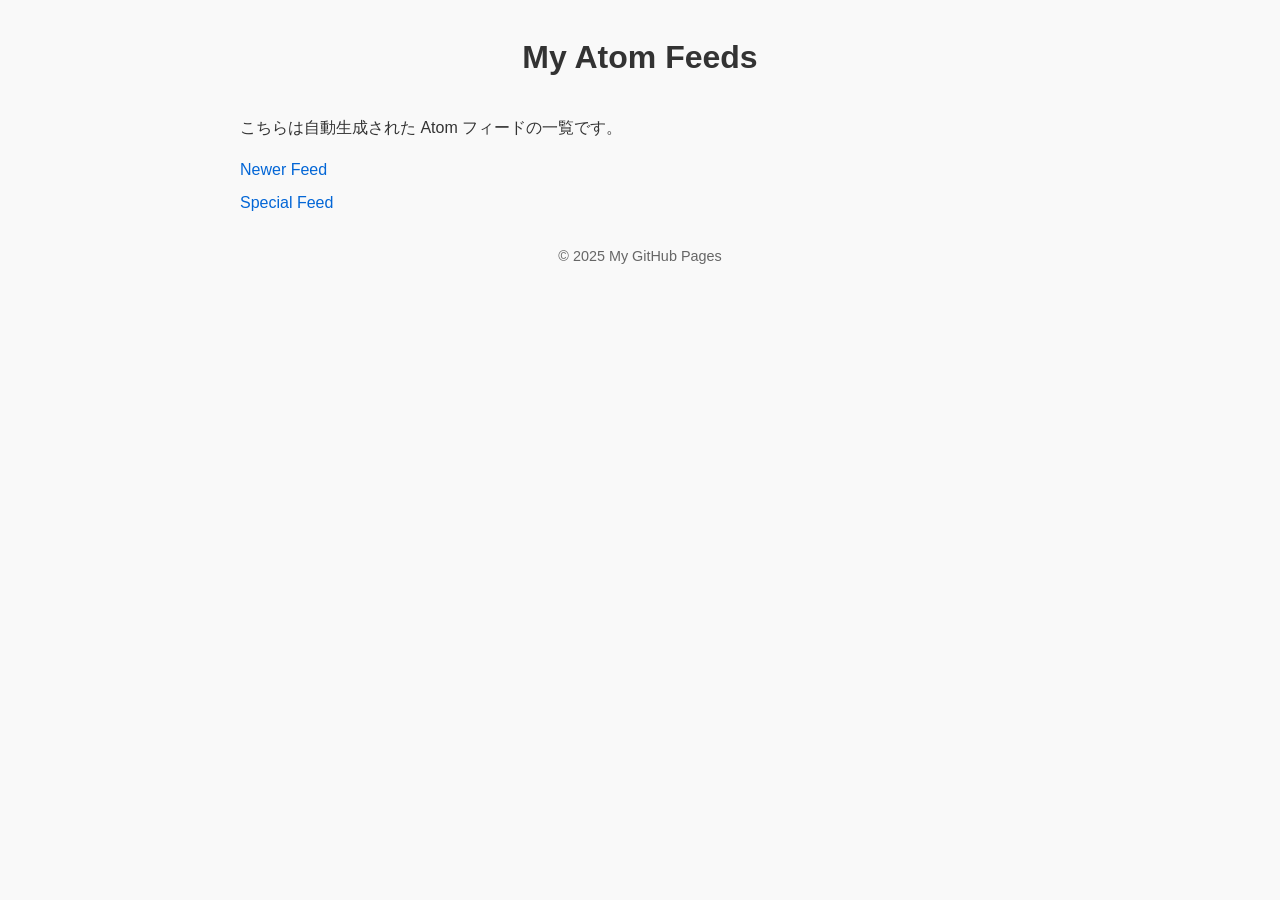
==== index.html @ 3a9ca571 "fix" ====
<!DOCTYPE html>
<html lang="ja">
<head>
  <meta charset="UTF-8">
  <meta name="viewport" content="width=device-width, initial-scale=1.0">
  <title>My Atom Feeds</title>
  <style>
    body {
      font-family: Arial, sans-serif;
      max-width: 800px;
      margin: 2em auto;
      padding: 0 1em;
      line-height: 1.6;
      background-color: #f9f9f9;
      color: #333;
    }
    h1 {
      text-align: center;
      margin-bottom: 1em;
    }
    ul {
      list-style: none;
      padding: 0;
    }
    li {
      margin: 0.5em 0;
    }
    a {
      color: #0366d6;
      text-decoration: none;
    }
    a:hover {
      text-decoration: underline;
    }
    footer {
      text-align: center;
      margin-top: 2em;
      font-size: 0.9em;
      color: #666;
    }
  </style>
</head>
<body>
  <h1>My Atom Feeds</h1>
  <p>こちらは自動生成された Atom フィードの一覧です。</p>
  <ul>
    <li><a href="tver/newer.atom">Newer Feed</a></li>
    <li><a href="tver/special.atom">Special Feed</a></li>
  </ul>
  <footer>
    &copy; 2025 My GitHub Pages
  </footer>
</body>
</html>
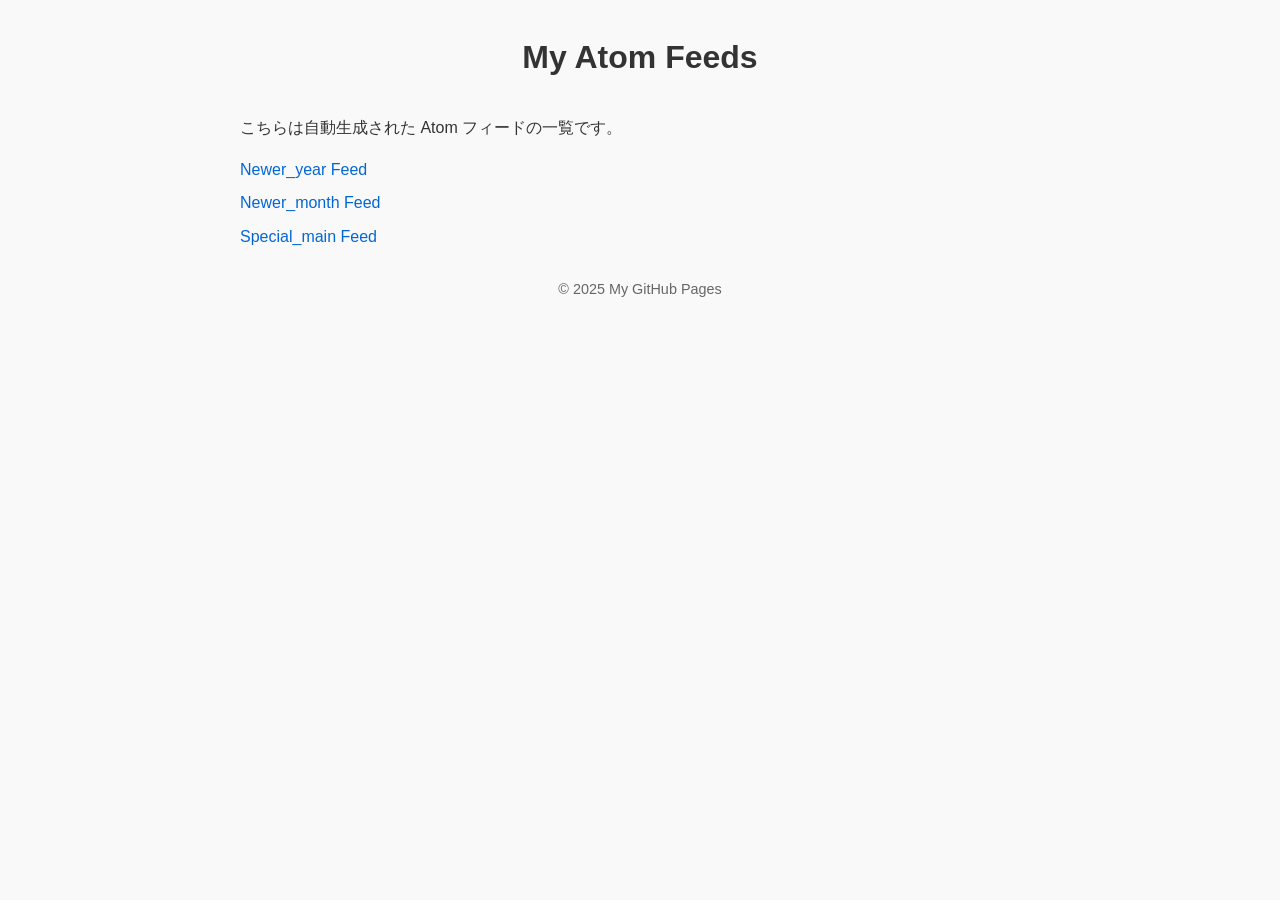
==== commit 979c7f3f: "fix" ====
--- a/index.html
+++ b/index.html
@@ -44,8 +44,9 @@
   <h1>My Atom Feeds</h1>
   <p>こちらは自動生成された Atom フィードの一覧です。</p>
   <ul>
-    <li><a href="tver/newer.atom">Newer Feed</a></li>
-    <li><a href="tver/special.atom">Special Feed</a></li>
+    <li><a href="feed/tver/newer[year].atom">Newer_year Feed</a></li>
+    <li><a href="feed/tver/newer[month].atom">Newer_month Feed</a></li>
+    <li><a href="feed/tver/special_main.atom">Special_main Feed</a></li>
   </ul>
   <footer>
     &copy; 2025 My GitHub Pages
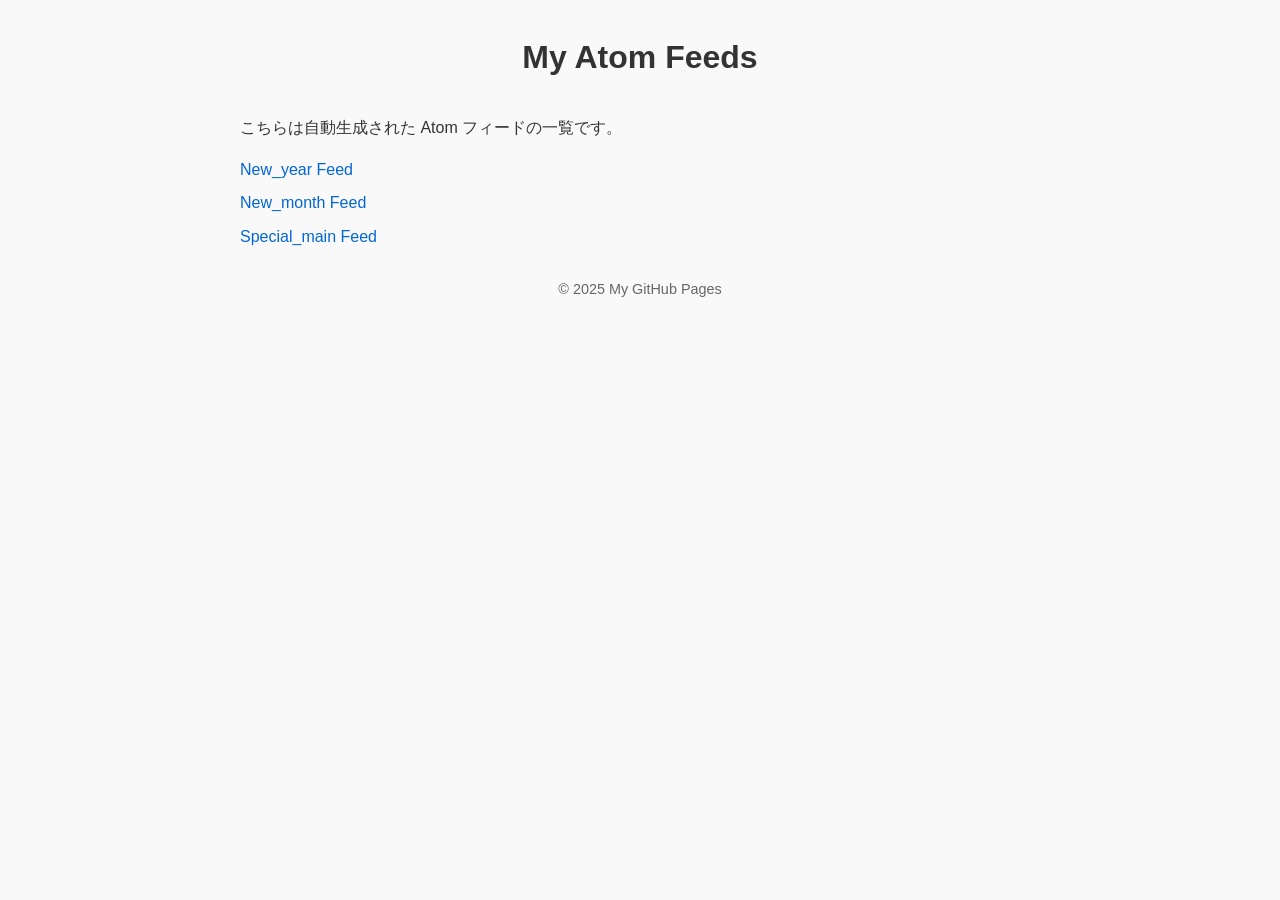
==== commit b217a7a6: "fix" ====
--- a/index.html
+++ b/index.html
@@ -44,8 +44,8 @@
   <h1>My Atom Feeds</h1>
   <p>こちらは自動生成された Atom フィードの一覧です。</p>
   <ul>
-    <li><a href="feed/tver/newer[year].atom">Newer_year Feed</a></li>
-    <li><a href="feed/tver/newer[month].atom">Newer_month Feed</a></li>
+    <li><a href="feed/tver/new_[year].atom">New_year Feed</a></li>
+    <li><a href="feed/tver/new_[month].atom">New_month Feed</a></li>
     <li><a href="feed/tver/special_main.atom">Special_main Feed</a></li>
   </ul>
   <footer>
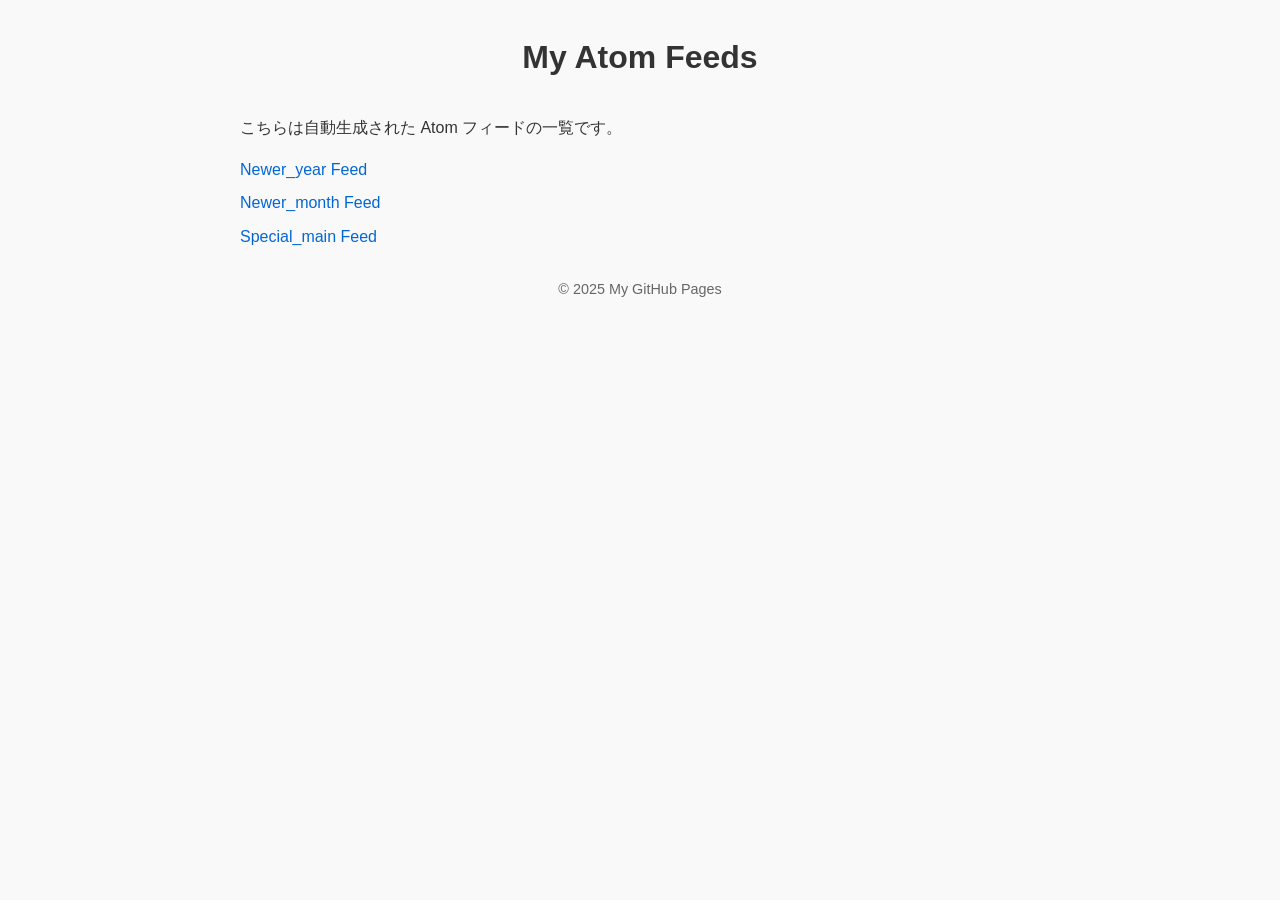
==== commit ae813028: "fix" ====
--- a/index.html
+++ b/index.html
@@ -44,8 +44,8 @@
   <h1>My Atom Feeds</h1>
   <p>こちらは自動生成された Atom フィードの一覧です。</p>
   <ul>
-    <li><a href="feed/tver/new_[year].atom">New_year Feed</a></li>
-    <li><a href="feed/tver/new_[month].atom">New_month Feed</a></li>
+    <li><a href="feed/tver/newer_year.atom">Newer_year Feed</a></li>
+    <li><a href="feed/tver/newer_month.atom">Newer_month Feed</a></li>
     <li><a href="feed/tver/special_main.atom">Special_main Feed</a></li>
   </ul>
   <footer>
